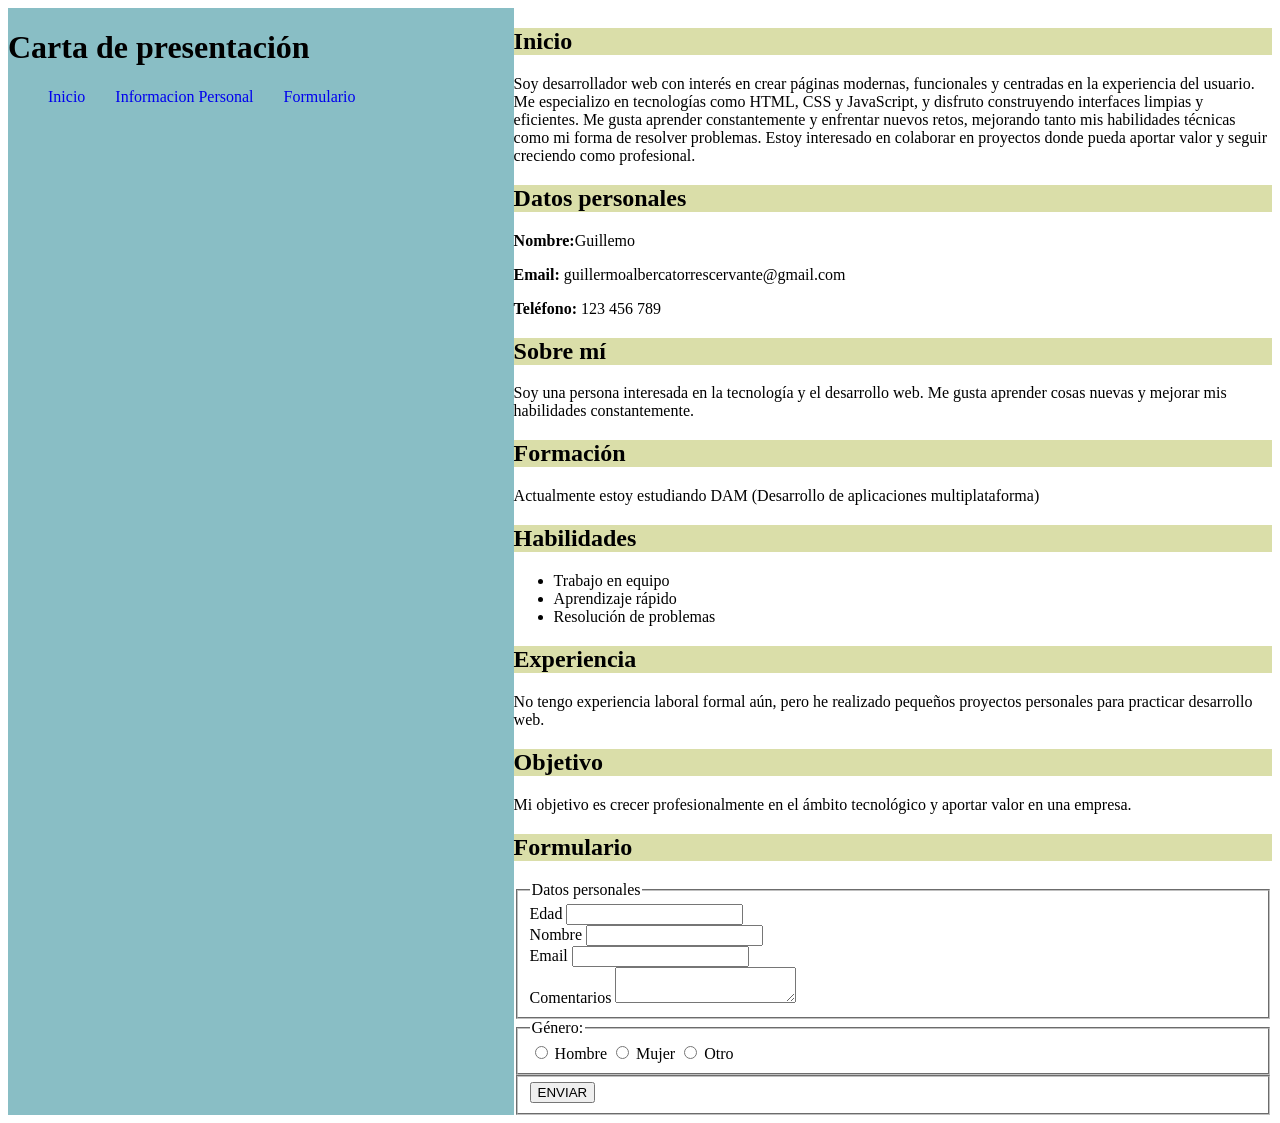
==== PracticaHTML/index.html @ 637f4e86 "Commit 2 : Tras hacer el style.css" ====
<!DOCTYPE html>
<html lang="es">
<head>
    <meta charset="UTF-8">
    <meta name="viewport" content="width=device-width, initial-scale=1.0">
    <title>Carta de presentación</title>
    <link rel="stylesheet" href="/css/style.css">
</head>
<body>
    <header class="header">
        <h1>Carta de presentación</h1>
        <nav>
            <ul class="ul_Header">
                <a href="#inicio">Inicio</a>
                <a href="#datospersonales">Informacion Personal</a>
                <a href="#contactar">Formulario</a>
            </ul>
        </nav>
    </header>
    <main>
        <h2 id="#inicio">Inicio</h2>
    <p>
        Soy desarrollador web con interés en crear páginas modernas, 
    funcionales y centradas en la experiencia del usuario. 
    Me especializo en tecnologías como HTML, CSS y JavaScript,
     y disfruto construyendo interfaces limpias y eficientes.

    Me gusta aprender constantemente y enfrentar nuevos 
    retos, mejorando tanto mis habilidades técnicas como 
    mi forma de resolver problemas. Estoy interesado en 
    colaborar en proyectos donde pueda aportar valor y 
    seguir creciendo como profesional.
    </p>

    <h2 id="datospersonales">Datos personales</h2>
    <p><strong>Nombre:</strong>Guillemo</p>
    <p><strong>Email:</strong> guillermoalbercatorrescervante@gmail.com</p>
    <p><strong>Teléfono:</strong> 123 456 789</p>

    <h2>Sobre mí</h2>
    <p>
        Soy una persona interesada en la tecnología y el desarrollo web.
        Me gusta aprender cosas nuevas y mejorar mis habilidades constantemente.
    </p>

    <h2>Formación</h2>
    <p>
        Actualmente estoy estudiando DAM (Desarrollo de aplicaciones multiplataforma)
    </p>

    <h2>Habilidades</h2>
    <ul>
        <li>Trabajo en equipo</li>
        <li>Aprendizaje rápido</li>
        <li>Resolución de problemas</li>
    </ul>

    <h2>Experiencia</h2>
    <p>
        No tengo experiencia laboral formal aún, pero he realizado pequeños proyectos personales
        para practicar desarrollo web.
    </p>

    <h2>Objetivo</h2>
    <p>
        Mi objetivo es crecer profesionalmente en el ámbito tecnológico y aportar valor en una empresa.
    </p>
    <h2 id="contactar">Formulario</h2>
    <section>
    <fieldset>
        <legend>Datos personales</legend>
        <label for="">Edad</label>
        <input type="number" name="" id=""><br>
        <label for="">Nombre</label>
        <input type="text" name="" id=""><br>
        <label for="">Email</label>
        <input type="email" name="" id=""><br>
        <label for="">Comentarios</label>
        <textarea name="" id=""></textarea>
    </fieldset>
    <fieldset>
                <legend>Género:</legend> <input type="radio" id="genero_hombre" name="genero" value="hombre">
                <label for="genero_hombre">Hombre</label>

                <input type="radio" id="genero_mujer" name="genero" value="mujer">
                <label for="genero_mujer">Mujer</label>

                <input type="radio" id="genero_otro" name="genero" value="otro">
                <label for="genero_otro">Otro</label>
            </fieldset>
            <fieldset>
                <button type="submit">ENVIAR</button>
            </fieldset>
    </section>
    </main>
</body>
</html>
---- css/style.css ----
.ul_Header{
    display: flex;
    gap: 30px;
    flex-direction:row;
}
a{
    text-decoration: none;
}
a:hover{
    background-color: rgb(26, 120, 120);
}
header{
    background-color: rgb(137, 190, 197);
}
h2{
    background-color: rgb(218, 222, 169);
}
body{
    display: grid;
    grid-template-columns:2fr 3fr;
    grid-template-areas: 'header '
                        'header'
                        'header';
}
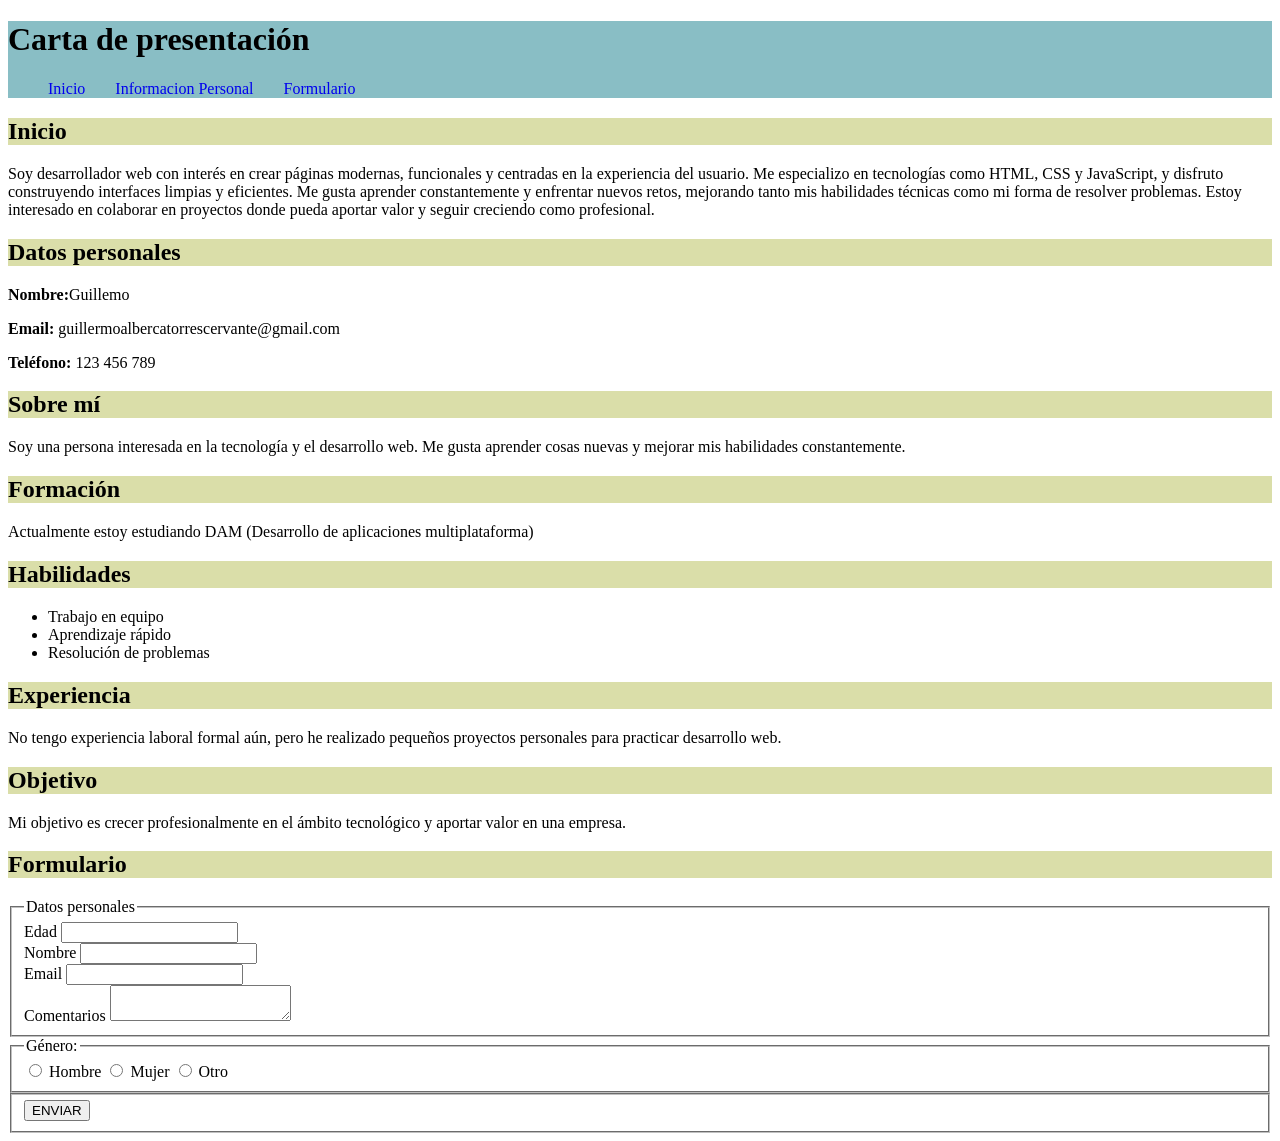
==== commit 975a79ca: "Commit 3 --> Retocando el html y el css" ====
--- a/PracticaHTML/index.html
+++ b/PracticaHTML/index.html
@@ -18,7 +18,8 @@
         </nav>
     </header>
     <main>
-        <h2 id="#inicio">Inicio</h2>
+        <article id="inicio">
+            <h2>Inicio</h2>
     <p>
         Soy desarrollador web con interés en crear páginas modernas, 
     funcionales y centradas en la experiencia del usuario. 
@@ -31,8 +32,9 @@
     colaborar en proyectos donde pueda aportar valor y 
     seguir creciendo como profesional.
     </p>
-
-    <h2 id="datospersonales">Datos personales</h2>
+        </article>
+    <article id="datospersonales">
+        <h2>Datos personales</h2>
     <p><strong>Nombre:</strong>Guillemo</p>
     <p><strong>Email:</strong> guillermoalbercatorrescervante@gmail.com</p>
     <p><strong>Teléfono:</strong> 123 456 789</p>
@@ -65,8 +67,9 @@
     <p>
         Mi objetivo es crecer profesionalmente en el ámbito tecnológico y aportar valor en una empresa.
     </p>
-    <h2 id="contactar">Formulario</h2>
-    <section>
+    </article>
+    <section id="contactar">
+        <h2>Formulario</h2>
     <fieldset>
         <legend>Datos personales</legend>
         <label for="">Edad</label>
--- a/css/style.css
+++ b/css/style.css
@@ -15,10 +15,36 @@
 h2{
     background-color: rgb(218, 222, 169);
 }
-body{
+
+
+/*
+main{
+    display: grid;
+    grid-template-columns:1fr 2fr;
+    grid-template-rows: auto auto;
+    grid-template-areas: 'inicio datospersonales'
+                        'contactar contactar';
+}
+
+#inicio{
+    grid-area: inicio;
+}
+
+#datospersonales{
+    grid-area: datospersonales;
+}
+
+#contactar{
+    grid-area: contactar;
+}
+*/
+
+
+
+/*body{
     display: grid;
     grid-template-columns:2fr 3fr;
     grid-template-areas: 'header '
                         'header'
                         'header';
-}+}*/
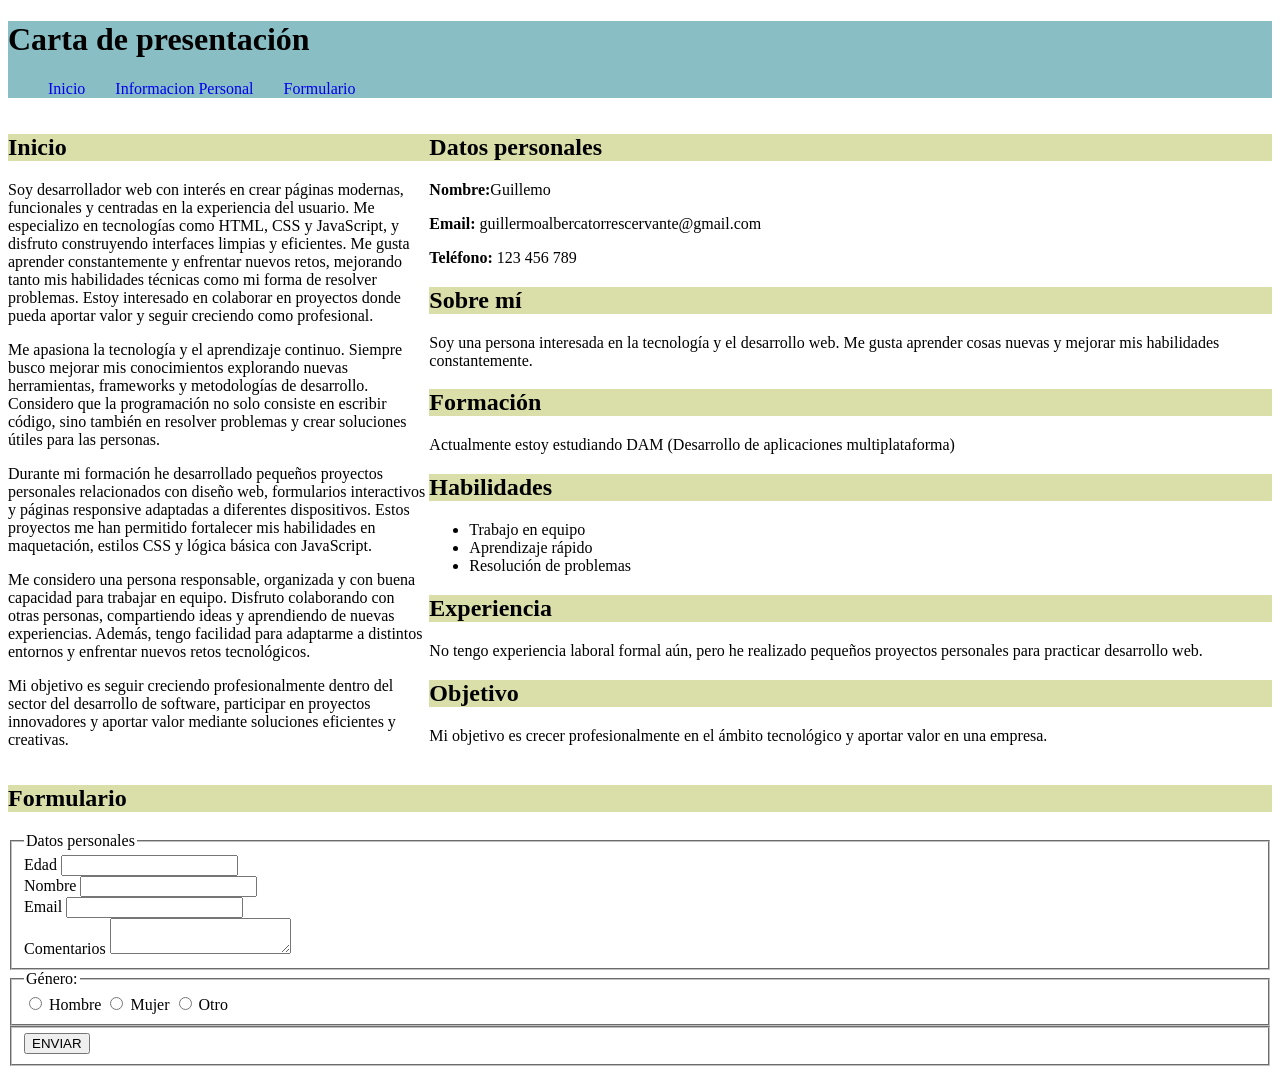
==== commit 5d5153ac: "Commit 4 --> He añadido mas cosas a la parte del html" ====
--- a/PracticaHTML/index.html
+++ b/PracticaHTML/index.html
@@ -31,6 +31,35 @@
     mi forma de resolver problemas. Estoy interesado en 
     colaborar en proyectos donde pueda aportar valor y 
     seguir creciendo como profesional.
+    </p>
+    <p>
+        Me apasiona la tecnología y el aprendizaje continuo.
+        Siempre busco mejorar mis conocimientos explorando nuevas herramientas,
+        frameworks y metodologías de desarrollo. Considero que la programación
+        no solo consiste en escribir código, sino también en resolver problemas
+        y crear soluciones útiles para las personas.
+    </p>
+
+    <p>
+        Durante mi formación he desarrollado pequeños proyectos personales
+        relacionados con diseño web, formularios interactivos y páginas
+        responsive adaptadas a diferentes dispositivos. Estos proyectos
+        me han permitido fortalecer mis habilidades en maquetación,
+        estilos CSS y lógica básica con JavaScript.
+    </p>
+
+    <p>
+        Me considero una persona responsable, organizada y con buena capacidad
+        para trabajar en equipo. Disfruto colaborando con otras personas,
+        compartiendo ideas y aprendiendo de nuevas experiencias.
+        Además, tengo facilidad para adaptarme a distintos entornos
+        y enfrentar nuevos retos tecnológicos.
+    </p>
+
+    <p>
+        Mi objetivo es seguir creciendo profesionalmente dentro del sector
+        del desarrollo de software, participar en proyectos innovadores
+        y aportar valor mediante soluciones eficientes y creativas.
     </p>
         </article>
     <article id="datospersonales">
--- a/css/style.css
+++ b/css/style.css
@@ -16,8 +16,8 @@
     background-color: rgb(218, 222, 169);
 }
 
+@media (min-width: 768px) {
 
-/*
 main{
     display: grid;
     grid-template-columns:1fr 2fr;
@@ -37,14 +37,4 @@
 #contactar{
     grid-area: contactar;
 }
-*/
-
-
-
-/*body{
-    display: grid;
-    grid-template-columns:2fr 3fr;
-    grid-template-areas: 'header '
-                        'header'
-                        'header';
-}*/+}
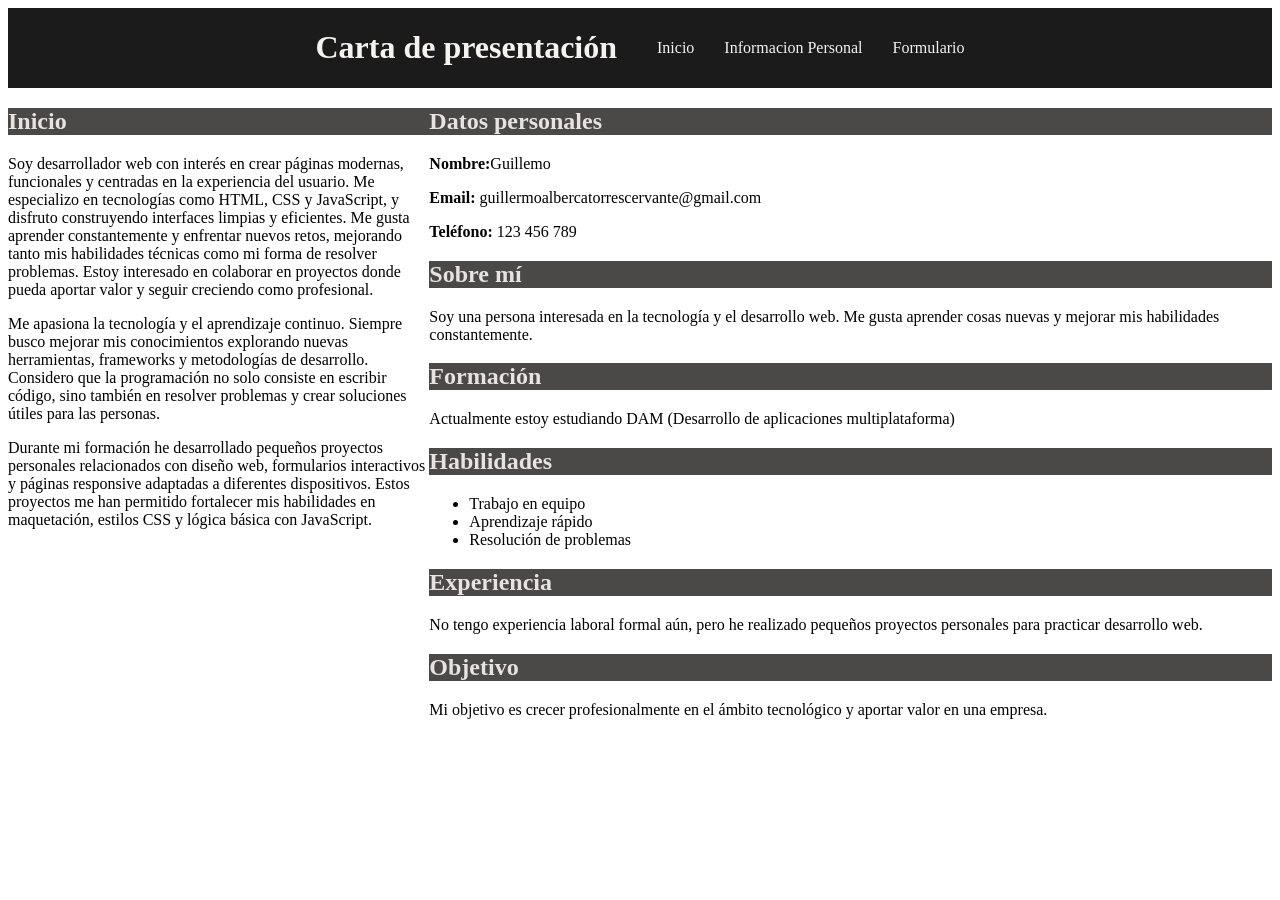
==== commit 7a55a4d9: "Commit 5 --> He añadido una pagina nueva al archivo" ====
--- a/PracticaHTML/index.html
+++ b/PracticaHTML/index.html
@@ -13,7 +13,7 @@
             <ul class="ul_Header">
                 <a href="#inicio">Inicio</a>
                 <a href="#datospersonales">Informacion Personal</a>
-                <a href="#contactar">Formulario</a>
+                <a href="/PracticaHTML/formulario.html">Formulario</a>
             </ul>
         </nav>
     </header>
@@ -46,20 +46,6 @@
         responsive adaptadas a diferentes dispositivos. Estos proyectos
         me han permitido fortalecer mis habilidades en maquetación,
         estilos CSS y lógica básica con JavaScript.
-    </p>
-
-    <p>
-        Me considero una persona responsable, organizada y con buena capacidad
-        para trabajar en equipo. Disfruto colaborando con otras personas,
-        compartiendo ideas y aprendiendo de nuevas experiencias.
-        Además, tengo facilidad para adaptarme a distintos entornos
-        y enfrentar nuevos retos tecnológicos.
-    </p>
-
-    <p>
-        Mi objetivo es seguir creciendo profesionalmente dentro del sector
-        del desarrollo de software, participar en proyectos innovadores
-        y aportar valor mediante soluciones eficientes y creativas.
     </p>
         </article>
     <article id="datospersonales">
@@ -97,33 +83,6 @@
         Mi objetivo es crecer profesionalmente en el ámbito tecnológico y aportar valor en una empresa.
     </p>
     </article>
-    <section id="contactar">
-        <h2>Formulario</h2>
-    <fieldset>
-        <legend>Datos personales</legend>
-        <label for="">Edad</label>
-        <input type="number" name="" id=""><br>
-        <label for="">Nombre</label>
-        <input type="text" name="" id=""><br>
-        <label for="">Email</label>
-        <input type="email" name="" id=""><br>
-        <label for="">Comentarios</label>
-        <textarea name="" id=""></textarea>
-    </fieldset>
-    <fieldset>
-                <legend>Género:</legend> <input type="radio" id="genero_hombre" name="genero" value="hombre">
-                <label for="genero_hombre">Hombre</label>
-
-                <input type="radio" id="genero_mujer" name="genero" value="mujer">
-                <label for="genero_mujer">Mujer</label>
-
-                <input type="radio" id="genero_otro" name="genero" value="otro">
-                <label for="genero_otro">Otro</label>
-            </fieldset>
-            <fieldset>
-                <button type="submit">ENVIAR</button>
-            </fieldset>
-    </section>
     </main>
 </body>
 </html>
--- a/css/style.css
+++ b/css/style.css
@@ -1,3 +1,5 @@
+/*ESTE CSS ES PARA LA PAGINA PRINCIPAL*/
+
 .ul_Header{
     display: flex;
     gap: 30px;
@@ -7,13 +9,22 @@
     text-decoration: none;
 }
 a:hover{
-    background-color: rgb(26, 120, 120);
+    text-decoration: overline;
+}
+a{
+    color: rgb(245, 243, 240);
 }
 header{
-    background-color: rgb(137, 190, 197);
+    display: flex;
+    justify-content:center;
+    align-items: center;
+    background-color: rgb(27, 27, 27);
+    color:rgb(245, 243, 240);
 }
 h2{
-    background-color: rgb(218, 222, 169);
+    /*background-color: rgb(207, 213, 139);*/
+    background-color:rgb(75, 72, 72);
+    color: rgb(232, 226, 226);
 }
 
 @media (min-width: 768px) {
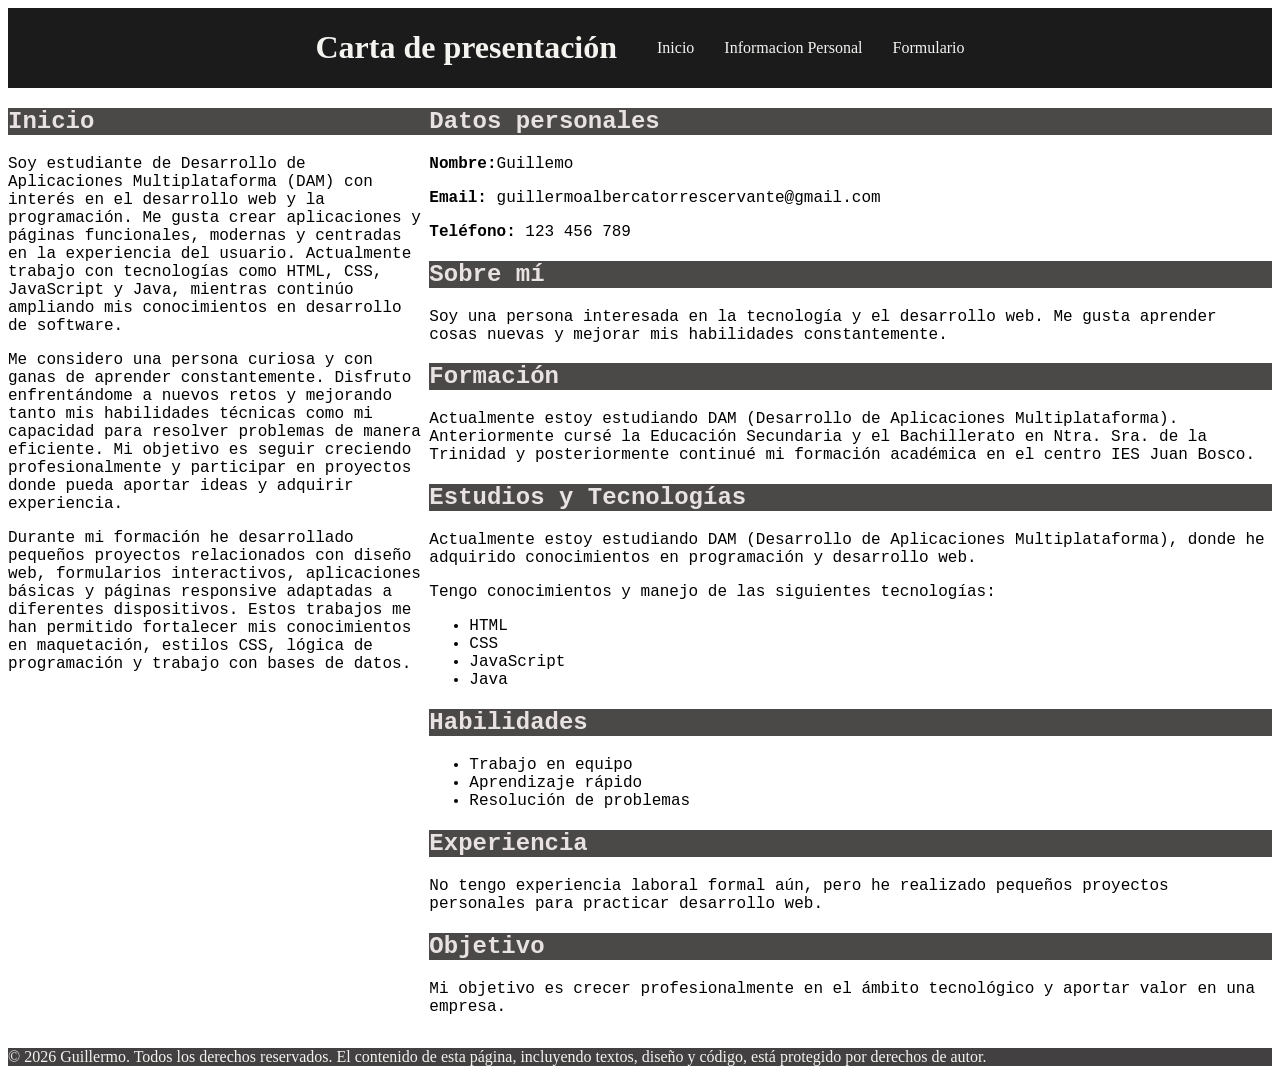
==== commit 84bd1a03: "Commit 6 --> He añadido un archivo.js y he mejorado el css y el html de las 2 paginas.html" ====
--- a/PracticaHTML/index.html
+++ b/PracticaHTML/index.html
@@ -12,7 +12,7 @@
         <nav>
             <ul class="ul_Header">
                 <a href="#inicio">Inicio</a>
-                <a href="#datospersonales">Informacion Personal</a>
+                <a href="#datospersonales" class="as">Informacion Personal</a>
                 <a href="/PracticaHTML/formulario.html">Formulario</a>
             </ul>
         </nav>
@@ -21,32 +21,29 @@
         <article id="inicio">
             <h2>Inicio</h2>
     <p>
-        Soy desarrollador web con interés en crear páginas modernas, 
-    funcionales y centradas en la experiencia del usuario. 
-    Me especializo en tecnologías como HTML, CSS y JavaScript,
-     y disfruto construyendo interfaces limpias y eficientes.
+    Soy estudiante de Desarrollo de Aplicaciones Multiplataforma (DAM)
+    con interés en el desarrollo web y la programación. Me gusta crear
+    aplicaciones y páginas funcionales, modernas y centradas en la experiencia
+    del usuario. Actualmente trabajo con tecnologías como HTML, CSS,
+    JavaScript y Java, mientras continúo ampliando mis conocimientos
+    en desarrollo de software.
+</p>
 
-    Me gusta aprender constantemente y enfrentar nuevos 
-    retos, mejorando tanto mis habilidades técnicas como 
-    mi forma de resolver problemas. Estoy interesado en 
-    colaborar en proyectos donde pueda aportar valor y 
-    seguir creciendo como profesional.
-    </p>
-    <p>
-        Me apasiona la tecnología y el aprendizaje continuo.
-        Siempre busco mejorar mis conocimientos explorando nuevas herramientas,
-        frameworks y metodologías de desarrollo. Considero que la programación
-        no solo consiste en escribir código, sino también en resolver problemas
-        y crear soluciones útiles para las personas.
-    </p>
+<p>
+    Me considero una persona curiosa y con ganas de aprender constantemente.
+    Disfruto enfrentándome a nuevos retos y mejorando tanto mis habilidades
+    técnicas como mi capacidad para resolver problemas de manera eficiente.
+    Mi objetivo es seguir creciendo profesionalmente y participar en proyectos
+    donde pueda aportar ideas y adquirir experiencia.
+</p>
 
-    <p>
-        Durante mi formación he desarrollado pequeños proyectos personales
-        relacionados con diseño web, formularios interactivos y páginas
-        responsive adaptadas a diferentes dispositivos. Estos proyectos
-        me han permitido fortalecer mis habilidades en maquetación,
-        estilos CSS y lógica básica con JavaScript.
-    </p>
+<p>
+    Durante mi formación he desarrollado pequeños proyectos relacionados con
+    diseño web, formularios interactivos, aplicaciones básicas y páginas
+    responsive adaptadas a diferentes dispositivos. Estos trabajos me han
+    permitido fortalecer mis conocimientos en maquetación, estilos CSS,
+    lógica de programación y trabajo con bases de datos.
+</p>
         </article>
     <article id="datospersonales">
         <h2>Datos personales</h2>
@@ -61,9 +58,29 @@
     </p>
 
     <h2>Formación</h2>
-    <p>
-        Actualmente estoy estudiando DAM (Desarrollo de aplicaciones multiplataforma)
-    </p>
+<p>
+    Actualmente estoy estudiando DAM (Desarrollo de Aplicaciones Multiplataforma).
+    Anteriormente cursé la Educación Secundaria y el Bachillerato en
+    Ntra. Sra. de la Trinidad y posteriormente continué mi formación académica
+    en el centro IES Juan Bosco.
+</p>
+
+<h2>Estudios y Tecnologías</h2>
+<p>
+    Actualmente estoy estudiando DAM (Desarrollo de Aplicaciones Multiplataforma),
+    donde he adquirido conocimientos en programación y desarrollo web.
+</p>
+
+<p>
+    Tengo conocimientos y manejo de las siguientes tecnologías:
+</p>
+
+<ul>
+    <li>HTML</li>
+    <li>CSS</li>
+    <li>JavaScript</li>
+    <li>Java</li>
+</ul>
 
     <h2>Habilidades</h2>
     <ul>
@@ -84,5 +101,13 @@
     </p>
     </article>
     </main>
+    <footer>
+        <p>
+        © 2026 Guillermo. Todos los derechos reservados.
+        El contenido de esta página, incluyendo textos, diseño y código,
+        está protegido por derechos de autor.
+        </p>
+    </footer>
+    <script src="/javaScript/index.js"></script>
 </body>
 </html>
--- a/css/style.css
+++ b/css/style.css
@@ -9,6 +9,7 @@
     text-decoration: none;
 }
 a:hover{
+    font-style: italic;
     text-decoration: overline;
 }
 a{
@@ -19,6 +20,13 @@
     justify-content:center;
     align-items: center;
     background-color: rgb(27, 27, 27);
+    color:rgb(245, 243, 240);
+}
+main{
+    font-family:'Courier New', Courier, monospace;
+}
+footer{
+    background-color: rgb(66, 64, 64);
     color:rgb(245, 243, 240);
 }
 h2{
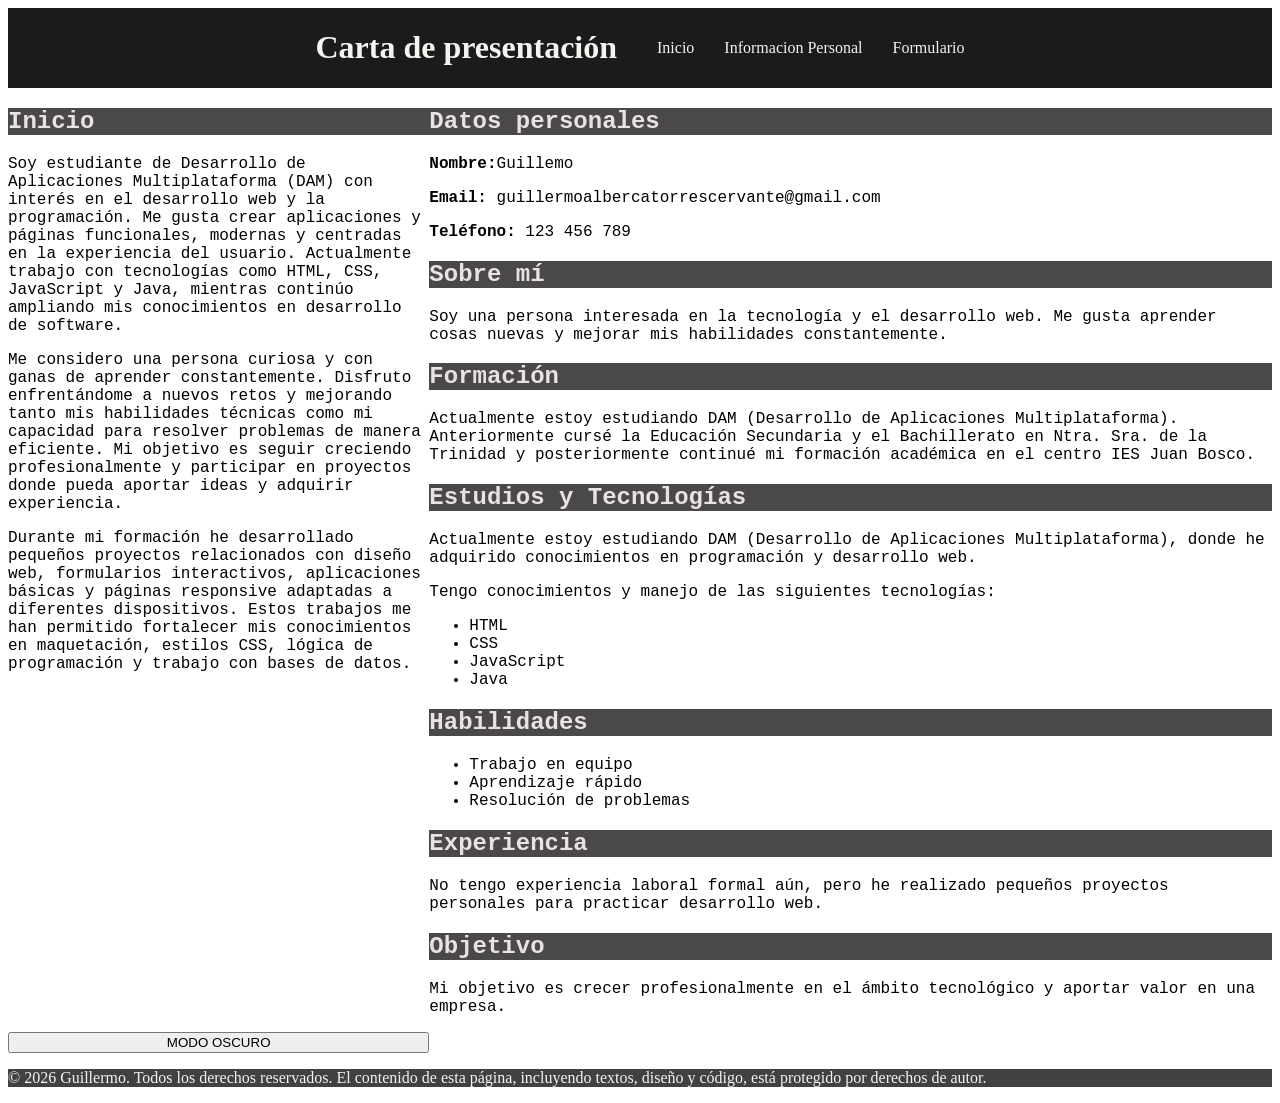
==== commit e8e9ddc7: "Commit 7 --> Hemos puesto el modo oscuro y el modo claro con javaScript" ====
--- a/PracticaHTML/index.html
+++ b/PracticaHTML/index.html
@@ -18,6 +18,7 @@
         </nav>
     </header>
     <main>
+        <button class="oscuro">MODO OSCURO</button>
         <article id="inicio">
             <h2>Inicio</h2>
     <p>
--- a/css/style.css
+++ b/css/style.css
@@ -1,4 +1,9 @@
 /*ESTE CSS ES PARA LA PAGINA PRINCIPAL*/
+
+/*body{
+    background-color: rgb(56, 51, 51);
+}
+*/
 
 .ul_Header{
     display: flex;
@@ -56,4 +61,16 @@
 #contactar{
     grid-area: contactar;
 }
+}
+@media (min-width: 400px) {
+
+header{
+    flex-direction: column;
+}
+}
+@media (min-width: 1000px) {
+
+header{
+    flex-direction: row;
+}
 }
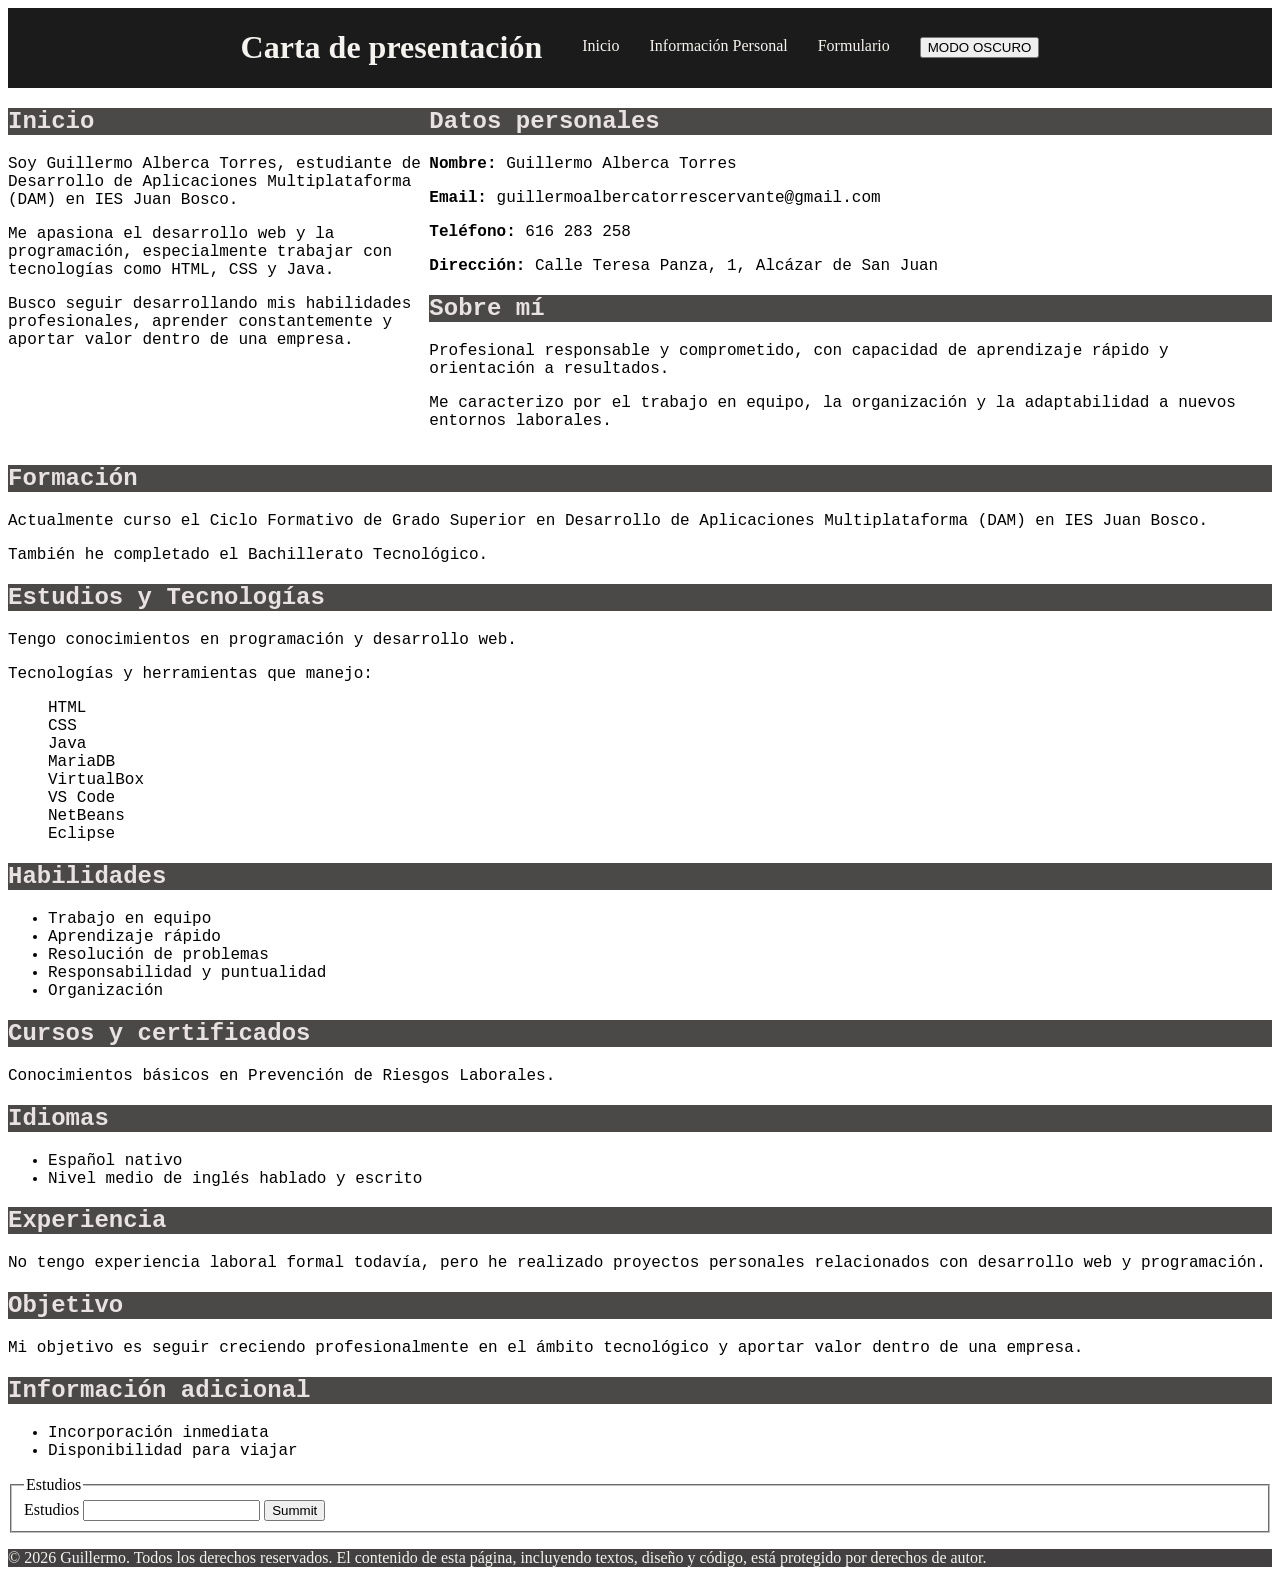
==== commit 9aa425f9: "Commit 8 --> Hemos puesto el añadir mas estudios y hemos modificado el html , css y js" ====
--- a/PracticaHTML/index.html
+++ b/PracticaHTML/index.html
@@ -6,102 +6,164 @@
     <title>Carta de presentación</title>
     <link rel="stylesheet" href="/css/style.css">
 </head>
+
 <body>
+
     <header class="header">
         <h1>Carta de presentación</h1>
+
         <nav>
             <ul class="ul_Header">
                 <a href="#inicio">Inicio</a>
-                <a href="#datospersonales" class="as">Informacion Personal</a>
+                <a href="#datospersonales" class="as">Información Personal</a>
                 <a href="/PracticaHTML/formulario.html">Formulario</a>
+                <button class="oscuro">MODO OSCURO</button>
             </ul>
         </nav>
     </header>
+
     <main>
-        <button class="oscuro">MODO OSCURO</button>
+
         <article id="inicio">
+
             <h2>Inicio</h2>
-    <p>
-    Soy estudiante de Desarrollo de Aplicaciones Multiplataforma (DAM)
-    con interés en el desarrollo web y la programación. Me gusta crear
-    aplicaciones y páginas funcionales, modernas y centradas en la experiencia
-    del usuario. Actualmente trabajo con tecnologías como HTML, CSS,
-    JavaScript y Java, mientras continúo ampliando mis conocimientos
-    en desarrollo de software.
-</p>
 
-<p>
-    Me considero una persona curiosa y con ganas de aprender constantemente.
-    Disfruto enfrentándome a nuevos retos y mejorando tanto mis habilidades
-    técnicas como mi capacidad para resolver problemas de manera eficiente.
-    Mi objetivo es seguir creciendo profesionalmente y participar en proyectos
-    donde pueda aportar ideas y adquirir experiencia.
-</p>
+            <p>
+                Soy Guillermo Alberca Torres, estudiante de Desarrollo de Aplicaciones
+                Multiplataforma (DAM) en IES Juan Bosco.
+            </p>
 
-<p>
-    Durante mi formación he desarrollado pequeños proyectos relacionados con
-    diseño web, formularios interactivos, aplicaciones básicas y páginas
-    responsive adaptadas a diferentes dispositivos. Estos trabajos me han
-    permitido fortalecer mis conocimientos en maquetación, estilos CSS,
-    lógica de programación y trabajo con bases de datos.
-</p>
+            <p>
+                Me apasiona el desarrollo web y la programación, especialmente
+                trabajar con tecnologías como HTML, CSS y Java.
+            </p>
+
+            <p>
+                Busco seguir desarrollando mis habilidades profesionales,
+                aprender constantemente y aportar valor dentro de una empresa.
+            </p>
+
         </article>
-    <article id="datospersonales">
-        <h2>Datos personales</h2>
-    <p><strong>Nombre:</strong>Guillemo</p>
-    <p><strong>Email:</strong> guillermoalbercatorrescervante@gmail.com</p>
-    <p><strong>Teléfono:</strong> 123 456 789</p>
 
-    <h2>Sobre mí</h2>
-    <p>
-        Soy una persona interesada en la tecnología y el desarrollo web.
-        Me gusta aprender cosas nuevas y mejorar mis habilidades constantemente.
-    </p>
+        <article id="datospersonales">
 
-    <h2>Formación</h2>
-<p>
-    Actualmente estoy estudiando DAM (Desarrollo de Aplicaciones Multiplataforma).
-    Anteriormente cursé la Educación Secundaria y el Bachillerato en
-    Ntra. Sra. de la Trinidad y posteriormente continué mi formación académica
-    en el centro IES Juan Bosco.
-</p>
+            <h2>Datos personales</h2>
 
-<h2>Estudios y Tecnologías</h2>
-<p>
-    Actualmente estoy estudiando DAM (Desarrollo de Aplicaciones Multiplataforma),
-    donde he adquirido conocimientos en programación y desarrollo web.
-</p>
+            <p><strong>Nombre:</strong> Guillermo Alberca Torres</p>
 
-<p>
-    Tengo conocimientos y manejo de las siguientes tecnologías:
-</p>
+            <p><strong>Email:</strong> guillermoalbercatorrescervante@gmail.com</p>
 
-<ul>
-    <li>HTML</li>
-    <li>CSS</li>
-    <li>JavaScript</li>
-    <li>Java</li>
-</ul>
+            <p><strong>Teléfono:</strong> 616 283 258</p>
 
-    <h2>Habilidades</h2>
-    <ul>
-        <li>Trabajo en equipo</li>
-        <li>Aprendizaje rápido</li>
-        <li>Resolución de problemas</li>
-    </ul>
+            <p><strong>Dirección:</strong> Calle Teresa Panza, 1, Alcázar de San Juan</p>
 
-    <h2>Experiencia</h2>
-    <p>
-        No tengo experiencia laboral formal aún, pero he realizado pequeños proyectos personales
-        para practicar desarrollo web.
-    </p>
+            <h2>Sobre mí</h2>
 
-    <h2>Objetivo</h2>
-    <p>
-        Mi objetivo es crecer profesionalmente en el ámbito tecnológico y aportar valor en una empresa.
-    </p>
-    </article>
+            <p>
+                Profesional responsable y comprometido, con capacidad de
+                aprendizaje rápido y orientación a resultados.
+            </p>
+
+            <p>
+                Me caracterizo por el trabajo en equipo, la organización
+                y la adaptabilidad a nuevos entornos laborales.
+            </p>
+        </article>
+        <article id="forma2">
+            <h2>Formación</h2>
+
+            <p>
+                Actualmente curso el Ciclo Formativo de Grado Superior
+                en Desarrollo de Aplicaciones Multiplataforma (DAM)
+                en IES Juan Bosco.
+            </p>
+
+            <p>
+                También he completado el Bachillerato Tecnológico.
+            </p>
+
+            <h2>Estudios y Tecnologías</h2>
+
+            <p>
+                Tengo conocimientos en programación y desarrollo web.
+            </p>
+
+            <p>
+                Tecnologías y herramientas que manejo:
+            </p>
+
+            <ul class="Estudios">
+                <li>HTML</li>
+                <li>CSS</li>
+                <li>Java</li>
+                <li>MariaDB</li>
+                <li>VirtualBox</li>
+                <li>VS Code</li>
+                <li>NetBeans</li>
+                <li>Eclipse</li>
+                <li id="parrafo"></li>
+            </ul>
+
+            <h2>Habilidades</h2>
+
+            <ul>
+                <li>Trabajo en equipo</li>
+                <li>Aprendizaje rápido</li>
+                <li>Resolución de problemas</li>
+                <li>Responsabilidad y puntualidad</li>
+                <li>Organización</li>
+            </ul>
+
+            <h2>Cursos y certificados</h2>
+
+            <p>
+                Conocimientos básicos en Prevención de Riesgos Laborales.
+            </p>
+
+            <h2>Idiomas</h2>
+
+            <ul>
+                <li>Español nativo</li>
+                <li>Nivel medio de inglés hablado y escrito</li>
+            </ul>
+
+            <h2>Experiencia</h2>
+
+            <p>
+                No tengo experiencia laboral formal todavía,
+                pero he realizado proyectos personales relacionados
+                con desarrollo web y programación.
+            </p>
+
+            <h2>Objetivo</h2>
+
+            <p>
+                Mi objetivo es seguir creciendo profesionalmente
+                en el ámbito tecnológico y aportar valor dentro de una empresa.
+            </p>
+
+            <h2>Información adicional</h2>
+
+            <ul>
+                <li>Incorporación inmediata</li>
+                <li>Disponibilidad para viajar</li>
+            </ul>
+        </article>
+
+
+
+
+
+
     </main>
+
+
+<fieldset>
+        <legend>Estudios</legend>
+        <label for="">Estudios</label>
+        <input type="text" name="" id="text">
+        <button id="enviar" onclick="mostrarTexto()">Summit</button>
+    </fieldset>
     <footer>
         <p>
         © 2026 Guillermo. Todos los derechos reservados.
--- a/css/style.css
+++ b/css/style.css
@@ -47,7 +47,12 @@
     grid-template-columns:1fr 2fr;
     grid-template-rows: auto auto;
     grid-template-areas: 'inicio datospersonales'
+                        'forma2 forma2'
                         'contactar contactar';
+}
+
+#forma2{
+grid-area: forma2;
 }
 
 #inicio{
@@ -73,4 +78,7 @@
 header{
     flex-direction: row;
 }
+}
+.Estudios{
+    list-style: none;
 }
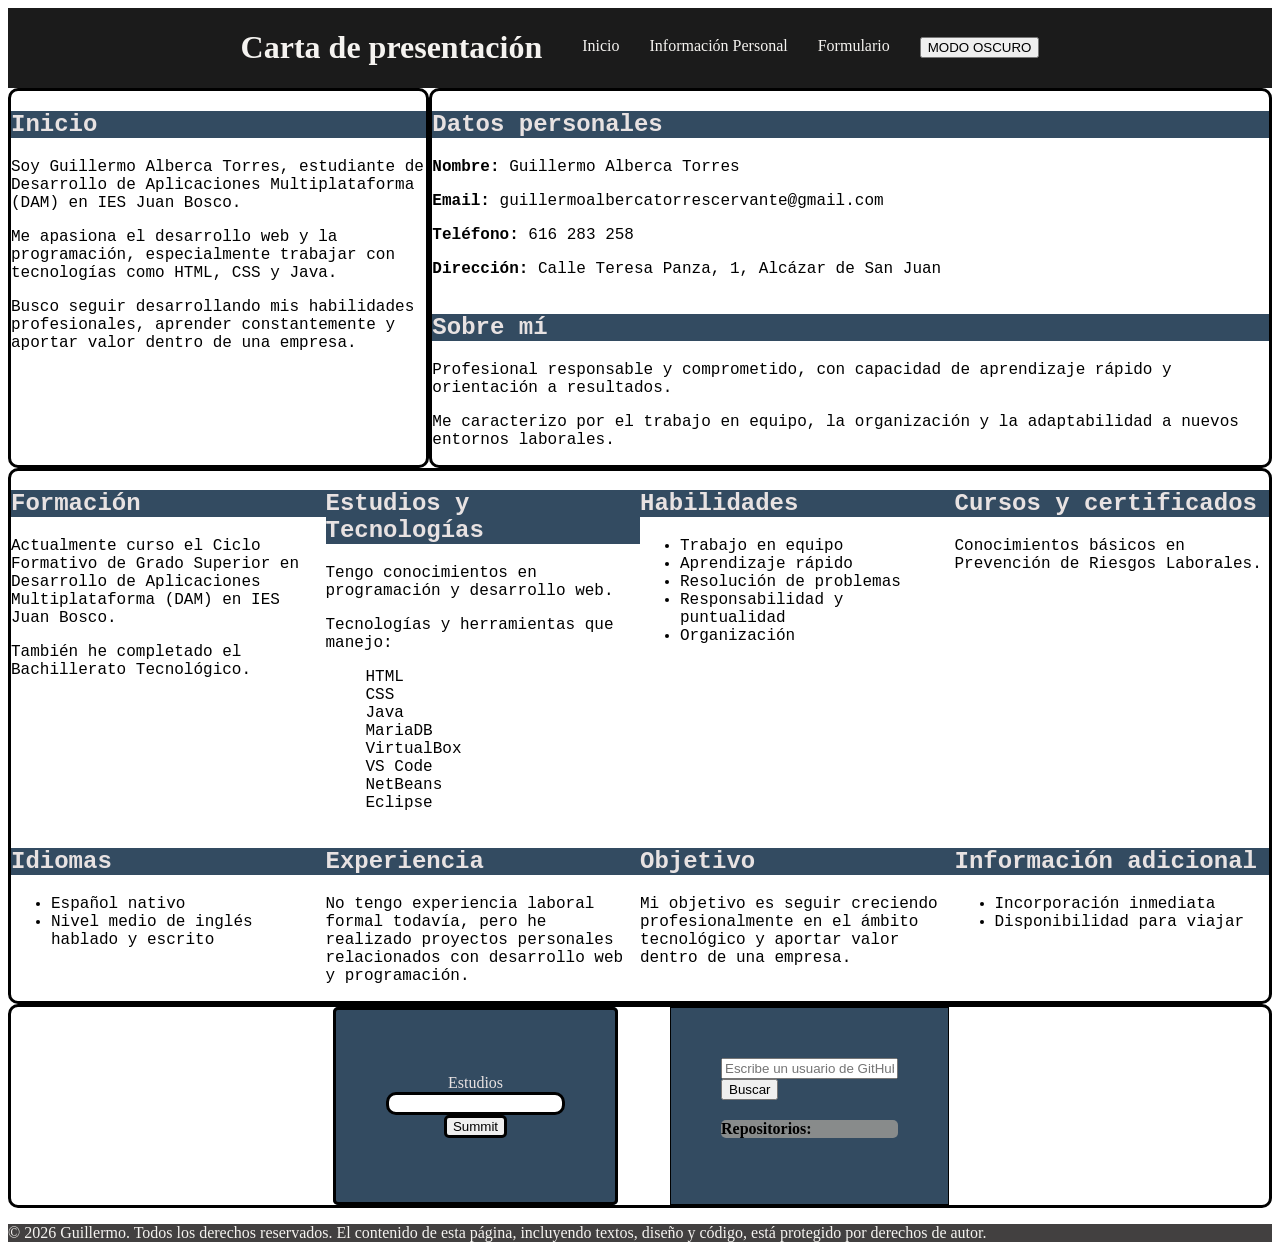
==== commit b8a2cc51: "Commit 9 --> Hemos añadido lo de github en js" ====
--- a/PracticaHTML/index.html
+++ b/PracticaHTML/index.html
@@ -46,8 +46,7 @@
         </article>
 
         <article id="datospersonales">
-
-            <h2>Datos personales</h2>
+<section> <h2>Datos personales</h2>
 
             <p><strong>Nombre:</strong> Guillermo Alberca Torres</p>
 
@@ -55,9 +54,10 @@
 
             <p><strong>Teléfono:</strong> 616 283 258</p>
 
-            <p><strong>Dirección:</strong> Calle Teresa Panza, 1, Alcázar de San Juan</p>
+            <p><strong>Dirección:</strong> Calle Teresa Panza, 1, Alcázar de San Juan</p></section>
 
-            <h2>Sobre mí</h2>
+            <section>
+                <h2>Sobre mí</h2>
 
             <p>
                 Profesional responsable y comprometido, con capacidad de
@@ -68,9 +68,10 @@
                 Me caracterizo por el trabajo en equipo, la organización
                 y la adaptabilidad a nuevos entornos laborales.
             </p>
+            </section>
         </article>
         <article id="forma2">
-            <h2>Formación</h2>
+            <section><h2>Formación</h2>
 
             <p>
                 Actualmente curso el Ciclo Formativo de Grado Superior
@@ -80,9 +81,8 @@
 
             <p>
                 También he completado el Bachillerato Tecnológico.
-            </p>
-
-            <h2>Estudios y Tecnologías</h2>
+            </p></section>
+            <section><h2>Estudios y Tecnologías</h2>
 
             <p>
                 Tengo conocimientos en programación y desarrollo web.
@@ -102,9 +102,8 @@
                 <li>NetBeans</li>
                 <li>Eclipse</li>
                 <li id="parrafo"></li>
-            </ul>
-
-            <h2>Habilidades</h2>
+            </ul></section>
+            <section><h2>Habilidades</h2>
 
             <ul>
                 <li>Trabajo en equipo</li>
@@ -112,58 +111,66 @@
                 <li>Resolución de problemas</li>
                 <li>Responsabilidad y puntualidad</li>
                 <li>Organización</li>
-            </ul>
-
-            <h2>Cursos y certificados</h2>
+            </ul></section>
+            <section><h2>Cursos y certificados</h2>
 
             <p>
                 Conocimientos básicos en Prevención de Riesgos Laborales.
-            </p>
-
-            <h2>Idiomas</h2>
+            </p></section>
+            <section><h2>Idiomas</h2>
 
             <ul>
                 <li>Español nativo</li>
                 <li>Nivel medio de inglés hablado y escrito</li>
             </ul>
-
-            <h2>Experiencia</h2>
+</section>
+<section><h2>Experiencia</h2>
 
             <p>
                 No tengo experiencia laboral formal todavía,
                 pero he realizado proyectos personales relacionados
                 con desarrollo web y programación.
-            </p>
-
-            <h2>Objetivo</h2>
+            </p></section>
+<section><h2>Objetivo</h2>
 
             <p>
                 Mi objetivo es seguir creciendo profesionalmente
                 en el ámbito tecnológico y aportar valor dentro de una empresa.
-            </p>
-
-            <h2>Información adicional</h2>
+            </p></section>
+            <section>
+                <h2>Información adicional</h2>
 
             <ul>
                 <li>Incorporación inmediata</li>
                 <li>Disponibilidad para viajar</li>
             </ul>
+            </section>
         </article>
-
-
-
-
-
-
     </main>
 
-
-<fieldset>
-        <legend>Estudios</legend>
+<section id="Formu">
+<fieldset class="F">
         <label for="">Estudios</label>
         <input type="text" name="" id="text">
         <button id="enviar" onclick="mostrarTexto()">Summit</button>
     </fieldset>
+<article class="GH">
+<input type="text" id="username" placeholder="Escribe un usuario de GitHub" /><br>
+    <button onclick="buscarUsuario()">Buscar</button>
+    <div id="error" class="error"></div>
+
+    <div id="card" class="card">
+      <h2 id="name"></h2>
+      <p id="bio"></p>
+      <p><strong>Repositorios:</strong></p>
+      <ul id="repos"></ul>
+    </div>
+</article>
+
+</section>
+
+
+
     <footer>
         <p>
         © 2026 Guillermo. Todos los derechos reservados.
--- a/css/style.css
+++ b/css/style.css
@@ -1,9 +1,96 @@
 /*ESTE CSS ES PARA LA PAGINA PRINCIPAL*/
-
+*{
+    box-sizing:border-box;
+}
 /*body{
     background-color: rgb(56, 51, 51);
 }
 */
+
+
+#inicio{
+    border: #000000 solid 3px;
+    border-radius: 10px;
+}
+
+#datospersonales{
+    border: #000000 solid 3px;
+    border-radius: 10px;
+    display: flex;
+
+
+}
+
+#forma2{
+    border: #000000 solid 3px;
+    border-radius: 10px;
+    display:grid;
+    grid-template-columns: repeat(4,1fr);
+
+}
+
+#Formu{
+    border: #000000 solid 3px;
+    border-radius: 10px;
+    display: flex;
+    justify-content: center;
+    gap: 50px;
+}
+
+#text{
+    border: #000000 solid 3px;
+    border-radius: 10px;
+}
+#enviar{
+    border: #000000 solid 3px;
+    border-radius: 5px;
+}
+.F{
+    display: flex;
+    align-items: center;
+    justify-content: center;
+    flex-direction: column;
+    padding: 50px;
+     border: #000000 solid 3px;
+    border-radius: 5px;
+    background-color: rgb(51, 75, 97);
+}
+
+label{
+    color: rgb(232, 226, 226);
+}
+
+
+
+.card{
+    border-radius: 5px;
+    background-color: rgb(136, 139, 139);
+}
+
+
+.GH{
+    border: #000000 solid 1px;
+    padding: 50px;
+    background-color: rgb(51, 75, 97);
+}
+
+
+
+
+
+#repos a {
+    color: #000000;
+    text-decoration: none;
+    font-weight: bold;
+}
+
+#repos a:hover {
+    color: rgb(0, 0, 0);
+}
+
+
+
+
 
 .ul_Header{
     display: flex;
@@ -36,7 +123,7 @@
 }
 h2{
     /*background-color: rgb(207, 213, 139);*/
-    background-color:rgb(75, 72, 72);
+    background-color: rgb(51, 75, 97);
     color: rgb(232, 226, 226);
 }
 
@@ -67,17 +154,43 @@
     grid-area: contactar;
 }
 }
+
+
 @media (min-width: 400px) {
 
 header{
     flex-direction: column;
 }
+#datospersonales{
+    flex-direction: column;    
 }
+#Formu{
+    flex-direction: column;
+}
+#forma2{
+    border: #000000 solid 3px;
+    border-radius: 10px;
+    display:grid;
+    grid-template-columns: repeat(1,1fr);
+
+}
+}
+
 @media (min-width: 1000px) {
 
 header{
     flex-direction: row;
 }
+#Formu{
+    flex-direction: row;
+}
+#forma2{
+    border: #000000 solid 3px;
+    border-radius: 10px;
+    display:grid;
+    grid-template-columns: repeat(4,1fr);
+
+}
 }
 .Estudios{
     list-style: none;
